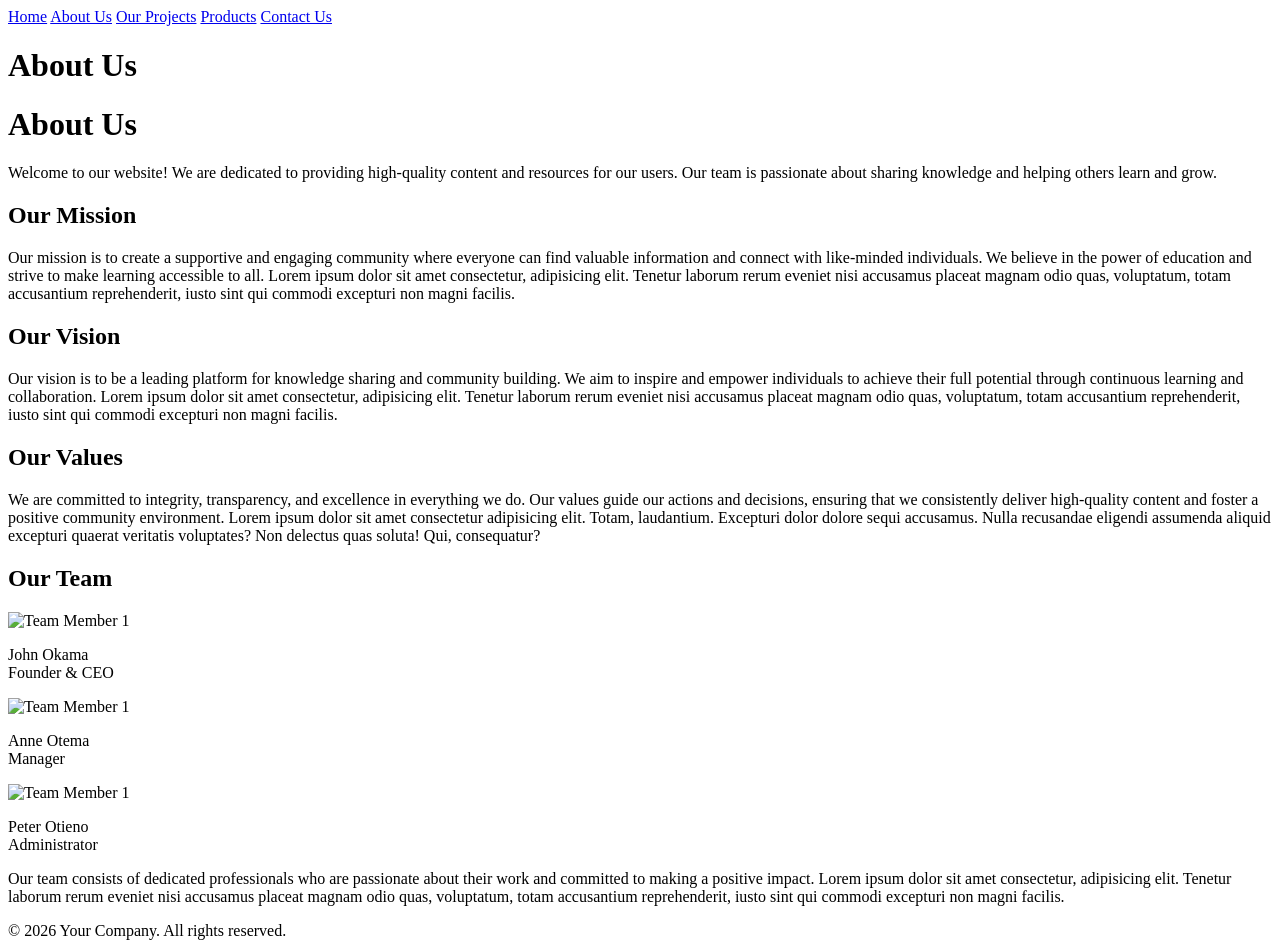
==== about.html @ bac97247 "Add the about page" ====
<!DOCTYPE html>
<html lang="en">
<head>
    <meta charset="UTF-8">
    <meta name="viewport" content="width=device-width, initial-scale=1.0">
    <title>About Us</title>
    <link rel="stylesheet" href="css/style.css">
</head>
<body>
    <div class="toplinks">
        <a href="./">Home</a>
        <a href="about.html">About Us</a>
        <a href="projects.html">Our Projects</a>
        <a href="products.html">Products</a>
        <a href="contact.html">Contact Us</a>
    </div>

    <div class="banner">
        <h1>About Us</h1>
    </div>

    <div class="row">
        <div class="content">
    <h1>About Us</h1>

    <p>Welcome to our website! We are dedicated to providing high-quality content and resources for our users. Our team is passionate about sharing knowledge and helping others learn and grow.</p>

    <h2>Our Mission</h2>
    <p>Our mission is to create a supportive and engaging community where everyone can find valuable information and connect with like-minded individuals. We believe in the power of <span class="highlight">education and strive</span> to make learning accessible to all. Lorem ipsum dolor sit amet consectetur, adipisicing elit. Tenetur laborum rerum eveniet nisi accusamus placeat magnam odio quas, voluptatum, totam accusantium reprehenderit, iusto sint qui commodi excepturi non magni facilis.</p>

    <h2>Our Vision</h2>
    <p>Our vision is to be a leading platform for knowledge sharing and community building. We aim to inspire and empower individuals to achieve their full potential through continuous learning and collaboration. Lorem ipsum dolor sit amet consectetur, adipisicing elit. Tenetur laborum rerum eveniet nisi accusamus placeat magnam odio quas, voluptatum, totam accusantium reprehenderit, iusto sint qui commodi excepturi non magni facilis.</p>

    <h2>Our Values</h2>
    <p>We are committed to integrity, transparency, and excellence in everything we do. Our values guide our actions and decisions, ensuring that we consistently deliver high-quality content and foster a positive community environment. Lorem ipsum dolor sit amet consectetur adipisicing elit. Totam, laudantium. Excepturi dolor dolore sequi accusamus. Nulla recusandae eligendi assumenda aliquid excepturi quaerat veritatis voluptates? Non delectus quas soluta! Qui, consequatur?</p>

    <h2>Our Team</h2>
        <div class="team_img">
            <div class="team_member">
                <img src="images/team_default.svg" alt="Team Member 1" class="team_img">
                <p>John Okama<br>
                Founder & CEO</p>
            </div>
            <div class="team_member">
                <img src="images/team_default.svg" alt="Team Member 1" class="team_img">
                <p>Anne Otema<br>
                Manager</p>
            </div>
            <div class="team_member">
                <img src="images/team_default.svg" alt="Team Member 1" class="team_img">
                <p>Peter Otieno<br>
                Administrator</p>
            </div>
        </div>

    <p>Our team consists of dedicated professionals who are passionate about their work and committed to making a positive impact. Lorem ipsum dolor sit amet consectetur, adipisicing elit. Tenetur laborum rerum eveniet nisi accusamus placeat magnam odio quas, voluptatum, totam accusantium reprehenderit, iusto sint qui commodi excepturi non magni facilis.</p>
</div>

    <div class="sidebar">
 

    </div>
    </div>
    <div class="footer">
        &copy; 2026 Your Company. All rights reserved.

    </div>
    </body>
</html>
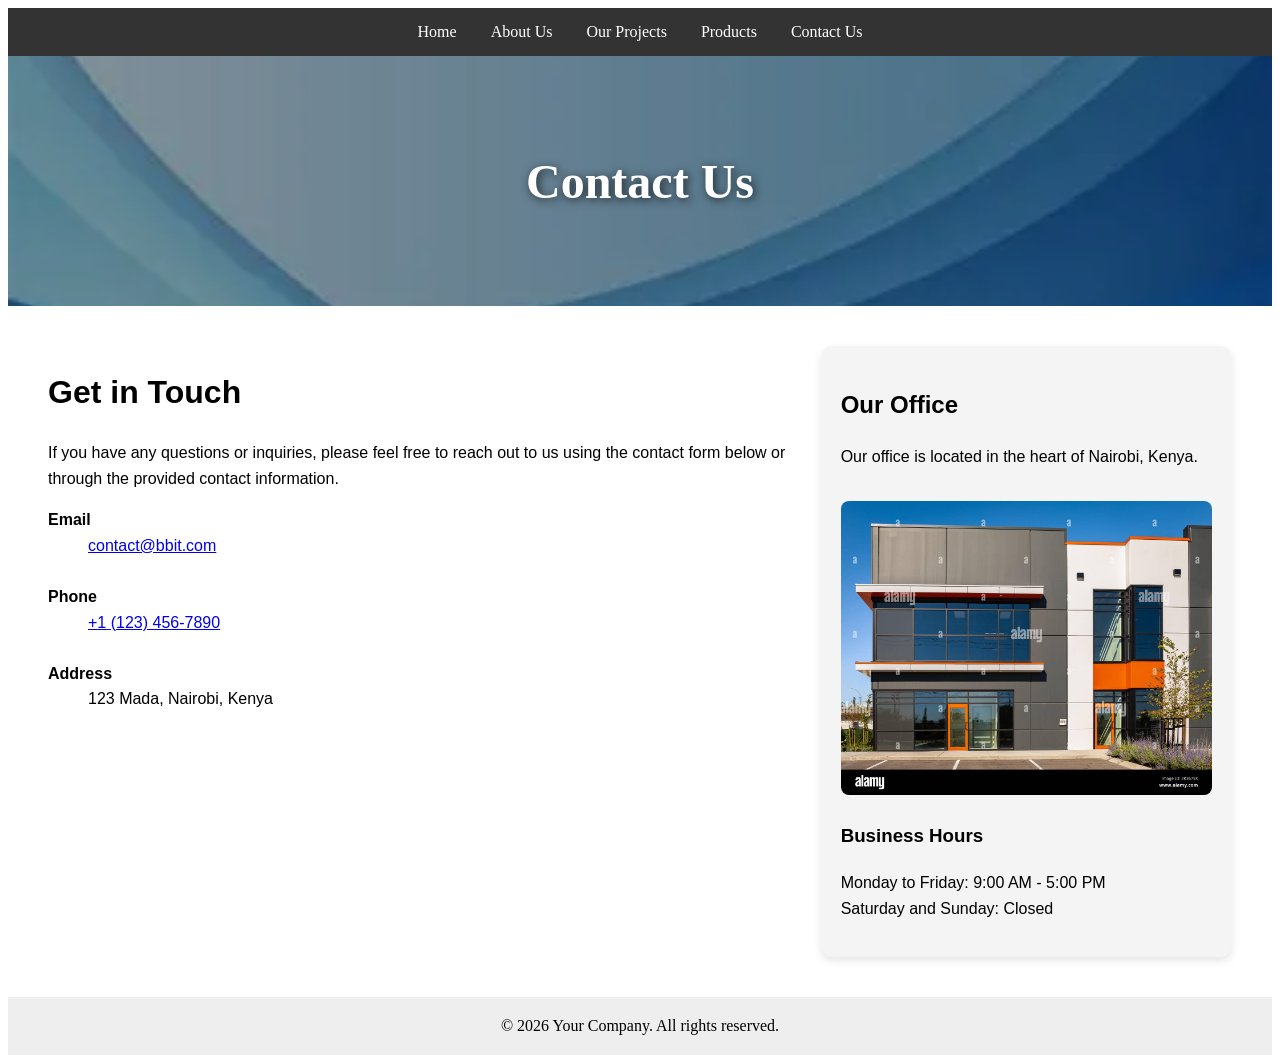
==== commit ff119ba2: "updated contact page layout and added images folder" ====
--- a/about.html
+++ b/about.html
@@ -3,12 +3,80 @@
 <head>
     <meta charset="UTF-8">
     <meta name="viewport" content="width=device-width, initial-scale=1.0">
-    <title>About Us</title>
+    <title>Contact Us</title>
     <link rel="stylesheet" href="css/style.css">
+    
+    <style>
+        /* This makes the Banner look professional */
+        .banner {
+            position: relative;
+            width: 100%;
+            height: 250px;
+            overflow: hidden;
+            display: flex;
+            align-items: center;
+            justify-content: center;
+        }
+
+        .banner img {
+            position: absolute;
+            width: 100%;
+            height: 100%;
+            object-fit: cover;
+            z-index: -1;
+            filter: brightness(60%); /* Makes the white text pop */
+        }
+
+        .banner h1 {
+            color: white;
+            font-size: 3rem;
+            text-shadow: 2px 2px 10px rgba(0,0,0,0.7);
+            margin: 0;
+        }
+
+        /* This fixes the "Odd" layout */
+        .row {
+            display: flex;
+            padding: 40px;
+            gap: 30px;
+            font-family: sans-serif;
+            line-height: 1.6;
+        }
+
+        .content {
+            flex: 2; /* Main content is wider */
+        }
+
+        .sidebar {
+            flex: 1; /* Sidebar is narrower */
+            background: #f4f4f4;
+            padding: 20px;
+            border-radius: 12px;
+            box-shadow: 0 4px 8px rgba(0,0,0,0.1);
+        }
+
+        .sidebar img {
+            width: 100%;
+            border-radius: 8px;
+            margin-top: 15px;
+        }
+
+        .toplinks {
+            padding: 15px;
+            background: #333;
+            text-align: center;
+        }
+
+        .toplinks a {
+            color: white;
+            text-decoration: none;
+            margin: 0 15px;
+        }
+    </style>
 </head>
 <body>
     <div class="toplinks">
-        <a href="./">Home</a>
+        <a href="index.html">Home</a>
         <a href="about.html">About Us</a>
         <a href="projects.html">Our Projects</a>
         <a href="products.html">Products</a>
@@ -16,54 +84,39 @@
     </div>
 
     <div class="banner">
-        <h1>About Us</h1>
+        <img src="images/banner.jpg" alt="Contact Banner">
+        <h1>Contact Us</h1>
     </div>
 
     <div class="row">
         <div class="content">
-    <h1>About Us</h1>
+            <h1>Get in Touch</h1>
+            <p>If you have any questions or inquiries, please feel free to reach out to us using the contact form below or through the provided contact information.</p>
 
-    <p>Welcome to our website! We are dedicated to providing high-quality content and resources for our users. Our team is passionate about sharing knowledge and helping others learn and grow.</p>
+            <dl>
+                <dt><strong>Email</strong></dt>
+                <dd><a href="mailto:contact@bbit.com">contact@bbit.com</a></dd>
+                <br>
+                <dt><strong>Phone</strong></dt>
+                <dd><a href="tel:+11234567890">+1 (123) 456-7890</a></dd>
+                <br>
+                <dt><strong>Address</strong></dt>
+                <dd>123 Mada, Nairobi, Kenya</dd>
+            </dl>
+        </div>
+        
+        <div class="sidebar">
+            <h2>Our Office</h2>
+            <p>Our office is located in the heart of Nairobi, Kenya.</p>
+            <img src="images/office.jpg" alt="Nairobi Office">
+            <h3>Business Hours</h3>
+            <p>Monday to Friday: 9:00 AM - 5:00 PM<br>
+            Saturday and Sunday: Closed</p>
+        </div>
+    </div>
 
-    <h2>Our Mission</h2>
-    <p>Our mission is to create a supportive and engaging community where everyone can find valuable information and connect with like-minded individuals. We believe in the power of <span class="highlight">education and strive</span> to make learning accessible to all. Lorem ipsum dolor sit amet consectetur, adipisicing elit. Tenetur laborum rerum eveniet nisi accusamus placeat magnam odio quas, voluptatum, totam accusantium reprehenderit, iusto sint qui commodi excepturi non magni facilis.</p>
-
-    <h2>Our Vision</h2>
-    <p>Our vision is to be a leading platform for knowledge sharing and community building. We aim to inspire and empower individuals to achieve their full potential through continuous learning and collaboration. Lorem ipsum dolor sit amet consectetur, adipisicing elit. Tenetur laborum rerum eveniet nisi accusamus placeat magnam odio quas, voluptatum, totam accusantium reprehenderit, iusto sint qui commodi excepturi non magni facilis.</p>
-
-    <h2>Our Values</h2>
-    <p>We are committed to integrity, transparency, and excellence in everything we do. Our values guide our actions and decisions, ensuring that we consistently deliver high-quality content and foster a positive community environment. Lorem ipsum dolor sit amet consectetur adipisicing elit. Totam, laudantium. Excepturi dolor dolore sequi accusamus. Nulla recusandae eligendi assumenda aliquid excepturi quaerat veritatis voluptates? Non delectus quas soluta! Qui, consequatur?</p>
-
-    <h2>Our Team</h2>
-        <div class="team_img">
-            <div class="team_member">
-                <img src="images/team_default.svg" alt="Team Member 1" class="team_img">
-                <p>John Okama<br>
-                Founder & CEO</p>
-            </div>
-            <div class="team_member">
-                <img src="images/team_default.svg" alt="Team Member 1" class="team_img">
-                <p>Anne Otema<br>
-                Manager</p>
-            </div>
-            <div class="team_member">
-                <img src="images/team_default.svg" alt="Team Member 1" class="team_img">
-                <p>Peter Otieno<br>
-                Administrator</p>
-            </div>
-        </div>
-
-    <p>Our team consists of dedicated professionals who are passionate about their work and committed to making a positive impact. Lorem ipsum dolor sit amet consectetur, adipisicing elit. Tenetur laborum rerum eveniet nisi accusamus placeat magnam odio quas, voluptatum, totam accusantium reprehenderit, iusto sint qui commodi excepturi non magni facilis.</p>
-</div>
-
-    <div class="sidebar">
- 
-
+    <div class="footer" style="text-align: center; padding: 20px; background: #eee;">
+        &copy; 2026 Your Company. All rights reserved.
     </div>
-    </div>
-    <div class="footer">
-        &copy; 2026 Your Company. All rights reserved.
-
-    </div>
-    </body>
-</html>+</body>
+</html>
